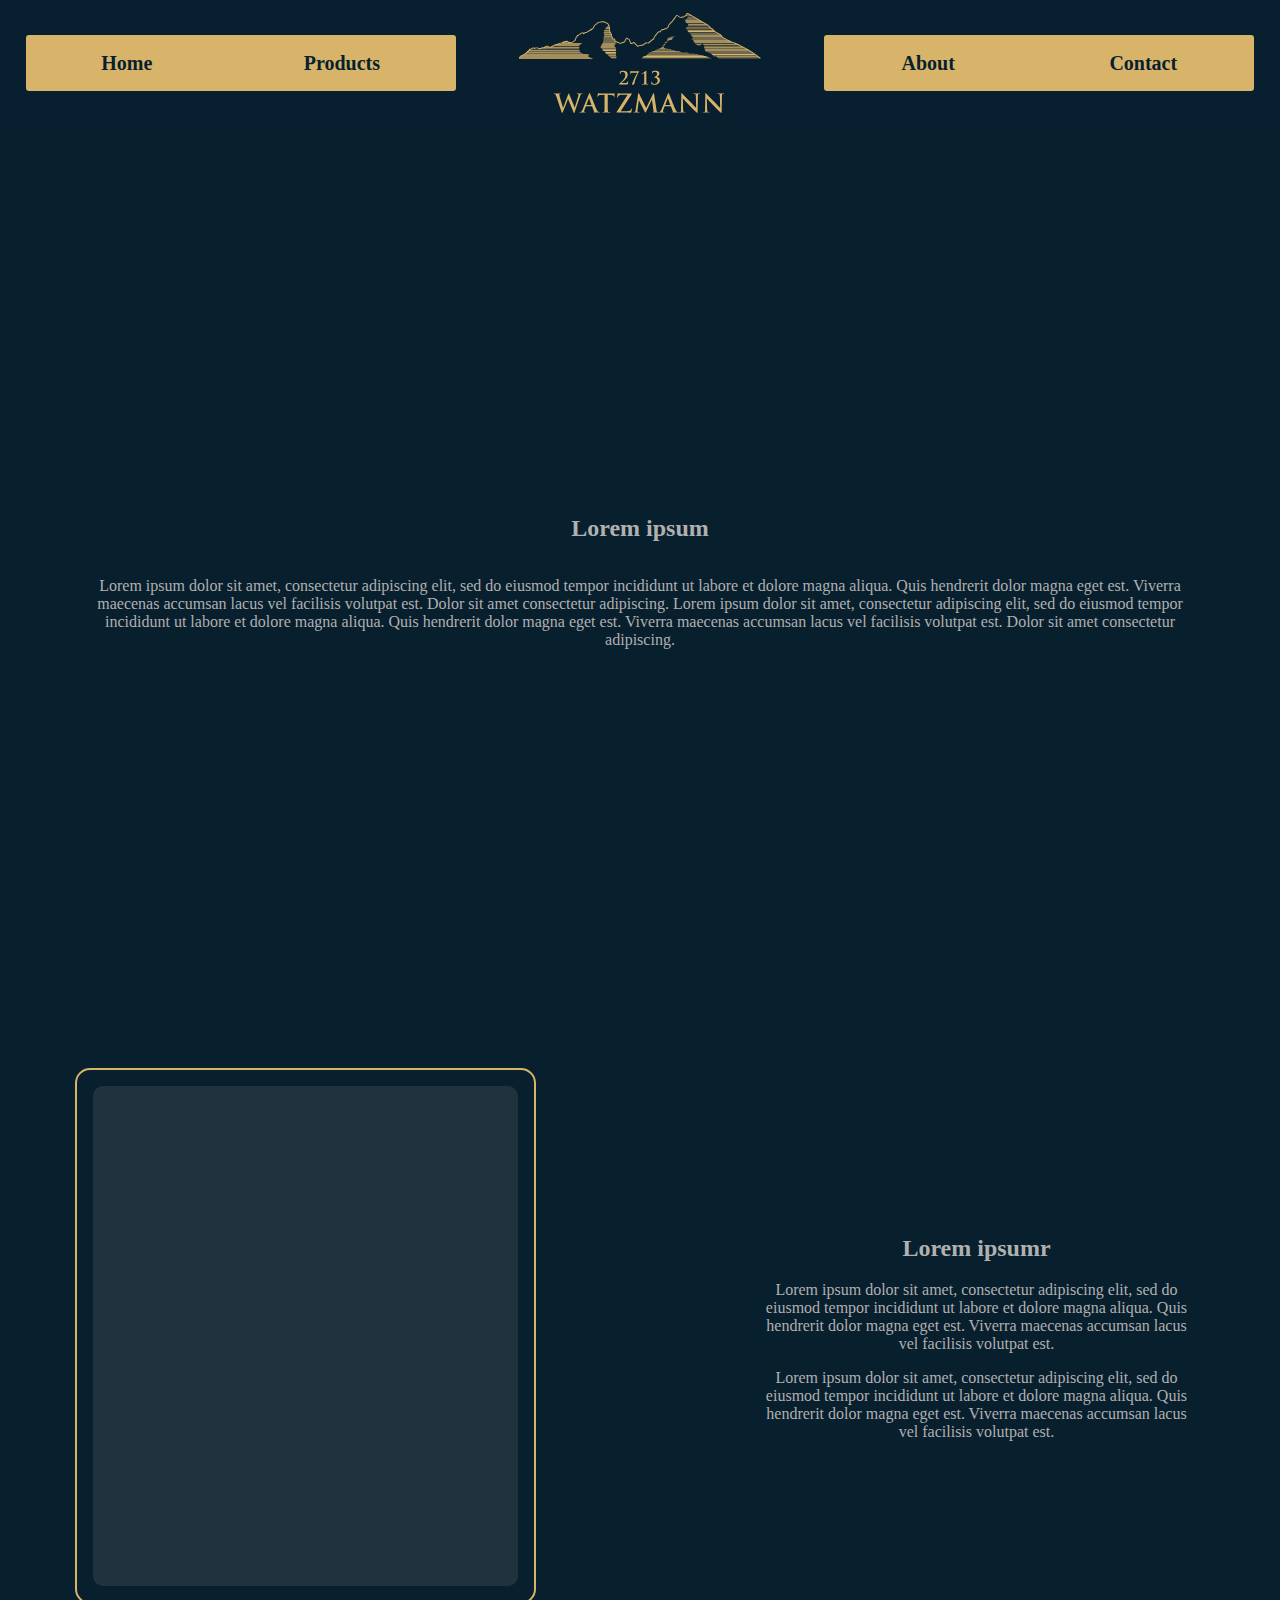
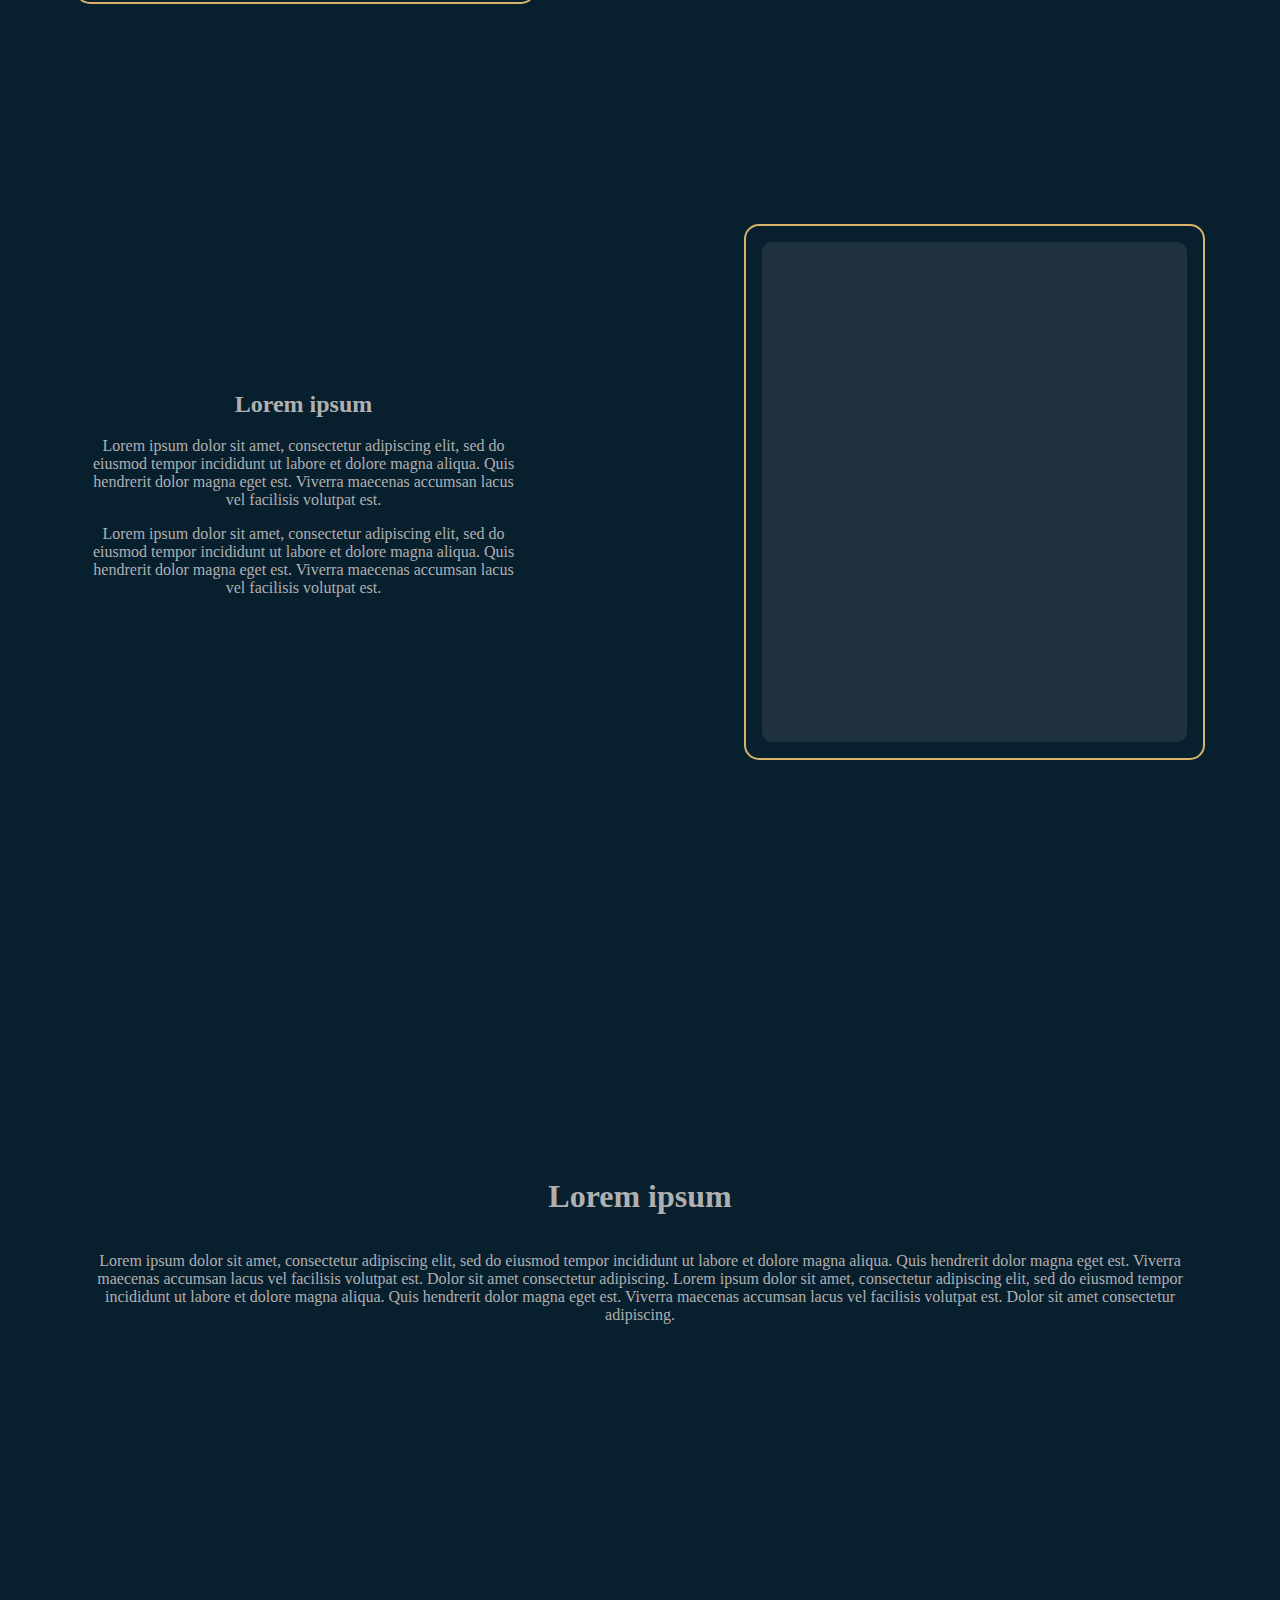
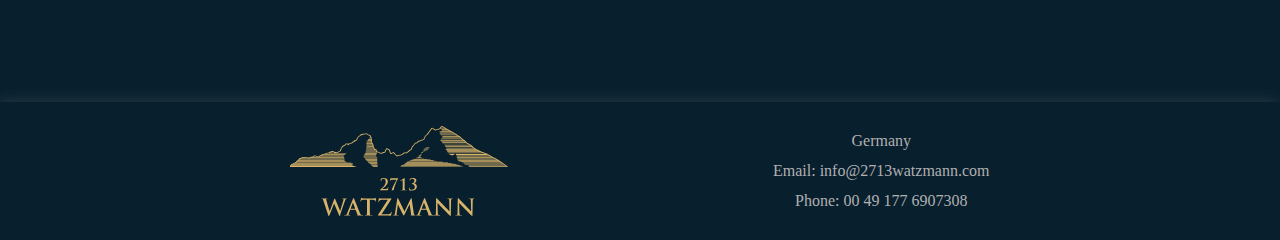
==== about.html @ f2f3fe85 "setting up all pages" ====
<!DOCTYPE html>
<html lang="en">
  <head>
    <meta charset="UTF-8" />
    <meta http-equiv="X-UA-Compatible" content="IE=edge" />
    <meta name="viewport" content="width=device-width, initial-scale=1.0" />
    <link rel="stylesheet" type="text/css" href="src/index.css" />
    <title>Watzmann - About</title>
  </head>
  <body>
    <!-- NAVIGATION -->
    <header>
      <nav>
        <ul>
          <li><a href="/">Home</a></li>
          <li><a href="/products.html">Products</a></li>
        </ul>
        <img src="assets/logo.svg" alt="logo" id="logo" />
        <ul>
          <li><a href="/about.html">About</a></li>
          <li><a href="/contact.html">Contact</a></li>
        </ul>
      </nav>
    </header>

    <!-- CONTENT SECTION -->
    <main>
      <section aria-hidden="false">
        <h2>Lorem ipsum</h2>
        <p>
          Lorem ipsum dolor sit amet, consectetur adipiscing elit, sed do
          eiusmod tempor incididunt ut labore et dolore magna aliqua. Quis
          hendrerit dolor magna eget est. Viverra maecenas accumsan lacus vel
          facilisis volutpat est. Dolor sit amet consectetur adipiscing. Lorem
          ipsum dolor sit amet, consectetur adipiscing elit, sed do eiusmod
          tempor incididunt ut labore et dolore magna aliqua. Quis hendrerit
          dolor magna eget est. Viverra maecenas accumsan lacus vel facilisis
          volutpat est. Dolor sit amet consectetur adipiscing.
        </p>
      </section>

      <section aria-hidden="false">
        <div class="content content_border">
          <div></div>
        </div>

        <div class="content">
          <h2>Lorem ipsumr</h2>
          <p>
            Lorem ipsum dolor sit amet, consectetur adipiscing elit, sed do
            eiusmod tempor incididunt ut labore et dolore magna aliqua. Quis
            hendrerit dolor magna eget est. Viverra maecenas accumsan lacus vel
            facilisis volutpat est.
          </p>
          <p>
            Lorem ipsum dolor sit amet, consectetur adipiscing elit, sed do
            eiusmod tempor incididunt ut labore et dolore magna aliqua. Quis
            hendrerit dolor magna eget est. Viverra maecenas accumsan lacus vel
            facilisis volutpat est.
          </p>
        </div>
      </section>
      <section aria-hidden="false">
        <div class="content">
          <h2>Lorem ipsum</h2>
          <p>
            Lorem ipsum dolor sit amet, consectetur adipiscing elit, sed do
            eiusmod tempor incididunt ut labore et dolore magna aliqua. Quis
            hendrerit dolor magna eget est. Viverra maecenas accumsan lacus vel
            facilisis volutpat est.
          </p>
          <p>
            Lorem ipsum dolor sit amet, consectetur adipiscing elit, sed do
            eiusmod tempor incididunt ut labore et dolore magna aliqua. Quis
            hendrerit dolor magna eget est. Viverra maecenas accumsan lacus vel
            facilisis volutpat est.
          </p>
        </div>

        <div class="content content_border">
          <div></div>
        </div>
      </section>
      <section aria-hidden="false">
        <h1>Lorem ipsum</h1>
        <p>
          Lorem ipsum dolor sit amet, consectetur adipiscing elit, sed do
          eiusmod tempor incididunt ut labore et dolore magna aliqua. Quis
          hendrerit dolor magna eget est. Viverra maecenas accumsan lacus vel
          facilisis volutpat est. Dolor sit amet consectetur adipiscing. Lorem
          ipsum dolor sit amet, consectetur adipiscing elit, sed do eiusmod
          tempor incididunt ut labore et dolore magna aliqua. Quis hendrerit
          dolor magna eget est. Viverra maecenas accumsan lacus vel facilisis
          volutpat est. Dolor sit amet consectetur adipiscing.
        </p>
      </section>
    </main>

    <!-- FOOTER -->
    <footer>
      <img src="assets/logo.svg" alt="logo" id="logo" />
      <ul>
        <li><span>Germany</span></li>
        <li><span>Email: info@2713watzmann.com</span></li>
        <li><span>Phone: 00 49 177 6907308</span></li>
      </ul>
    </footer>

    <script src="./src/about.js" type="module"></script>
  </body>
</html>
---- src/index.css ----
@import "./style/home/hero.css";
@import "./style/home/content.css";
@import "./style/nav/navbar.css";
@import "./style/footer/footer.css";
@import "./style/vars.css";

* {
  box-sizing: border-box;
}

html {
  margin: 0px;
}

body {
  margin: 0px;
  background: var(--main-bg-color);
}

a {
  text-decoration: none;
}
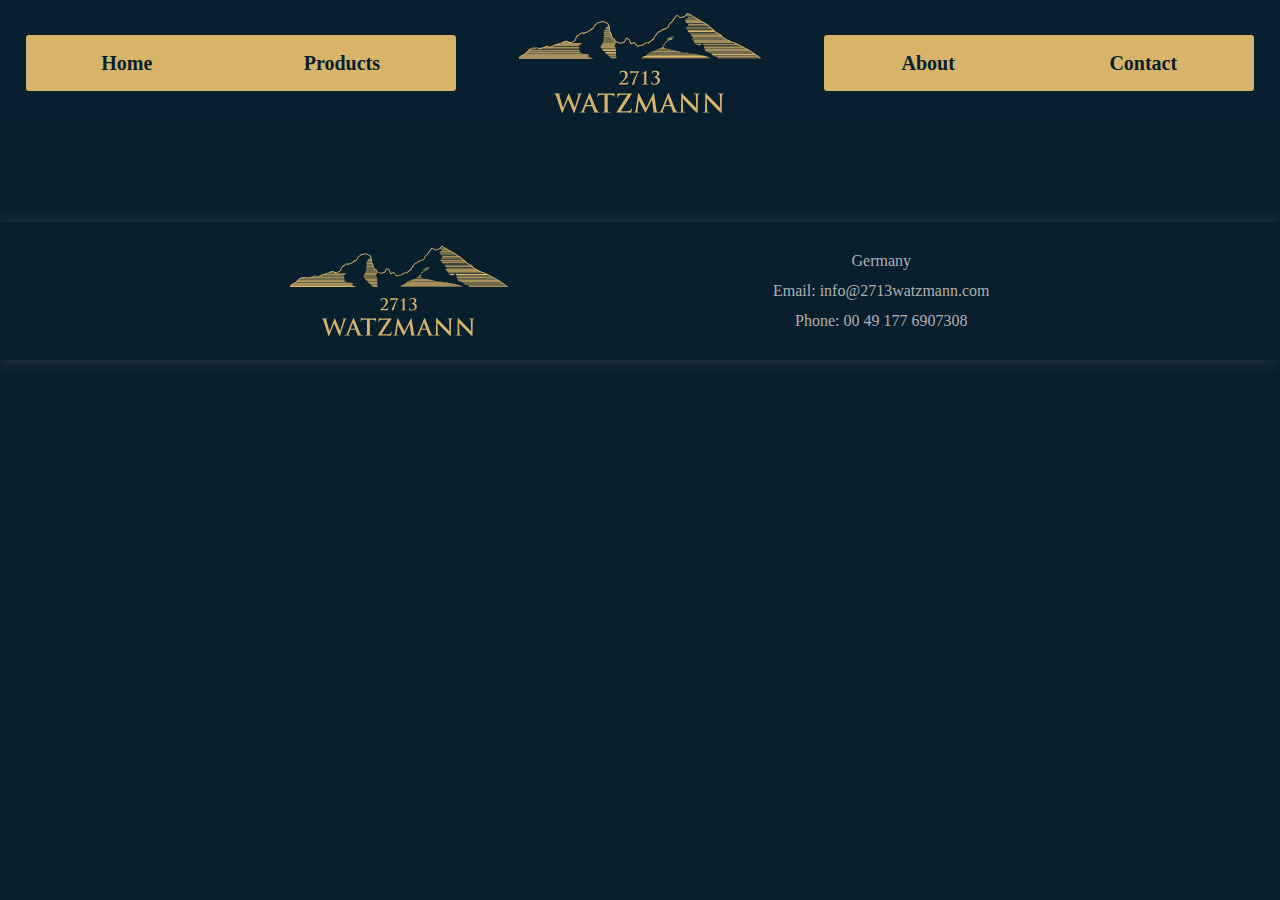
==== commit 0a9832a0: "clearing up pages" ====
--- a/about.html
+++ b/about.html
@@ -24,77 +24,7 @@
     </header>
 
     <!-- CONTENT SECTION -->
-    <main>
-      <section aria-hidden="false">
-        <h2>Lorem ipsum</h2>
-        <p>
-          Lorem ipsum dolor sit amet, consectetur adipiscing elit, sed do
-          eiusmod tempor incididunt ut labore et dolore magna aliqua. Quis
-          hendrerit dolor magna eget est. Viverra maecenas accumsan lacus vel
-          facilisis volutpat est. Dolor sit amet consectetur adipiscing. Lorem
-          ipsum dolor sit amet, consectetur adipiscing elit, sed do eiusmod
-          tempor incididunt ut labore et dolore magna aliqua. Quis hendrerit
-          dolor magna eget est. Viverra maecenas accumsan lacus vel facilisis
-          volutpat est. Dolor sit amet consectetur adipiscing.
-        </p>
-      </section>
-
-      <section aria-hidden="false">
-        <div class="content content_border">
-          <div></div>
-        </div>
-
-        <div class="content">
-          <h2>Lorem ipsumr</h2>
-          <p>
-            Lorem ipsum dolor sit amet, consectetur adipiscing elit, sed do
-            eiusmod tempor incididunt ut labore et dolore magna aliqua. Quis
-            hendrerit dolor magna eget est. Viverra maecenas accumsan lacus vel
-            facilisis volutpat est.
-          </p>
-          <p>
-            Lorem ipsum dolor sit amet, consectetur adipiscing elit, sed do
-            eiusmod tempor incididunt ut labore et dolore magna aliqua. Quis
-            hendrerit dolor magna eget est. Viverra maecenas accumsan lacus vel
-            facilisis volutpat est.
-          </p>
-        </div>
-      </section>
-      <section aria-hidden="false">
-        <div class="content">
-          <h2>Lorem ipsum</h2>
-          <p>
-            Lorem ipsum dolor sit amet, consectetur adipiscing elit, sed do
-            eiusmod tempor incididunt ut labore et dolore magna aliqua. Quis
-            hendrerit dolor magna eget est. Viverra maecenas accumsan lacus vel
-            facilisis volutpat est.
-          </p>
-          <p>
-            Lorem ipsum dolor sit amet, consectetur adipiscing elit, sed do
-            eiusmod tempor incididunt ut labore et dolore magna aliqua. Quis
-            hendrerit dolor magna eget est. Viverra maecenas accumsan lacus vel
-            facilisis volutpat est.
-          </p>
-        </div>
-
-        <div class="content content_border">
-          <div></div>
-        </div>
-      </section>
-      <section aria-hidden="false">
-        <h1>Lorem ipsum</h1>
-        <p>
-          Lorem ipsum dolor sit amet, consectetur adipiscing elit, sed do
-          eiusmod tempor incididunt ut labore et dolore magna aliqua. Quis
-          hendrerit dolor magna eget est. Viverra maecenas accumsan lacus vel
-          facilisis volutpat est. Dolor sit amet consectetur adipiscing. Lorem
-          ipsum dolor sit amet, consectetur adipiscing elit, sed do eiusmod
-          tempor incididunt ut labore et dolore magna aliqua. Quis hendrerit
-          dolor magna eget est. Viverra maecenas accumsan lacus vel facilisis
-          volutpat est. Dolor sit amet consectetur adipiscing.
-        </p>
-      </section>
-    </main>
+    <main></main>
 
     <!-- FOOTER -->
     <footer>
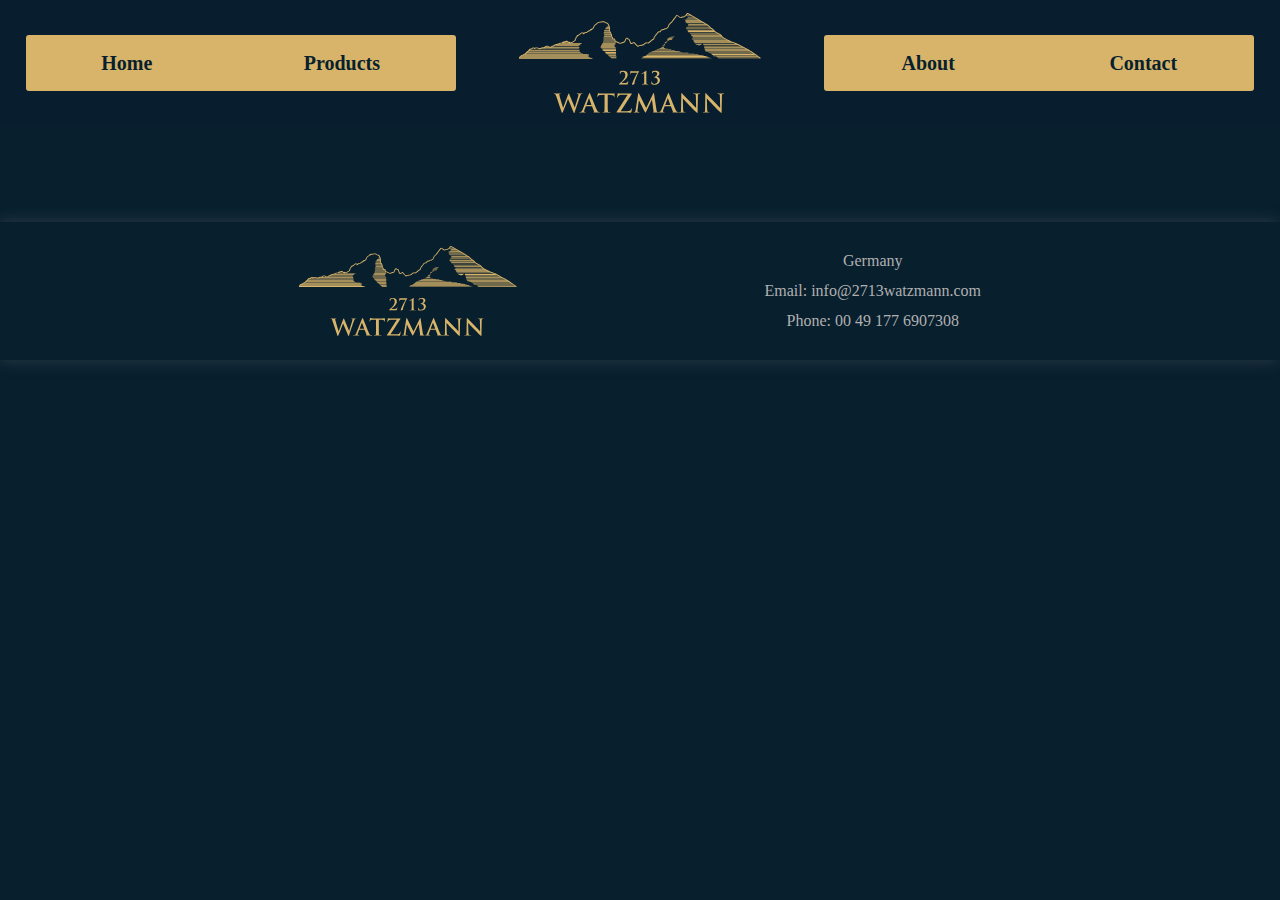
==== commit b47a48e3: "prepare initial release only with contacts" ====
--- a/about.html
+++ b/about.html
@@ -4,6 +4,18 @@
     <meta charset="UTF-8" />
     <meta http-equiv="X-UA-Compatible" content="IE=edge" />
     <meta name="viewport" content="width=device-width, initial-scale=1.0" />
+
+    <meta name="description" content="Watzmann 2713 Distributions" />
+    <meta name="apple-mobile-web-app-title" content="2713 Watzmann" />
+    <meta name="application-name" content="Watzmann 2713" />
+    <meta name="msapplication-TileColor" content="#081f2e" />
+    <meta name="theme-color" content="#ffffff" />
+    <meta property="og:locale" content="en_GB" />
+    <meta property="og:title" content="Watzmann 2713" />
+    <meta property="og:description" content="Watzmann 2713 Distributions" />
+    <meta property="og:url" content="https://2713watzmann.com" />
+    <meta property="og:site_name" content="Watzmann 2713" />
+
     <link rel="stylesheet" type="text/css" href="src/index.css" />
     <title>Watzmann - About</title>
   </head>
